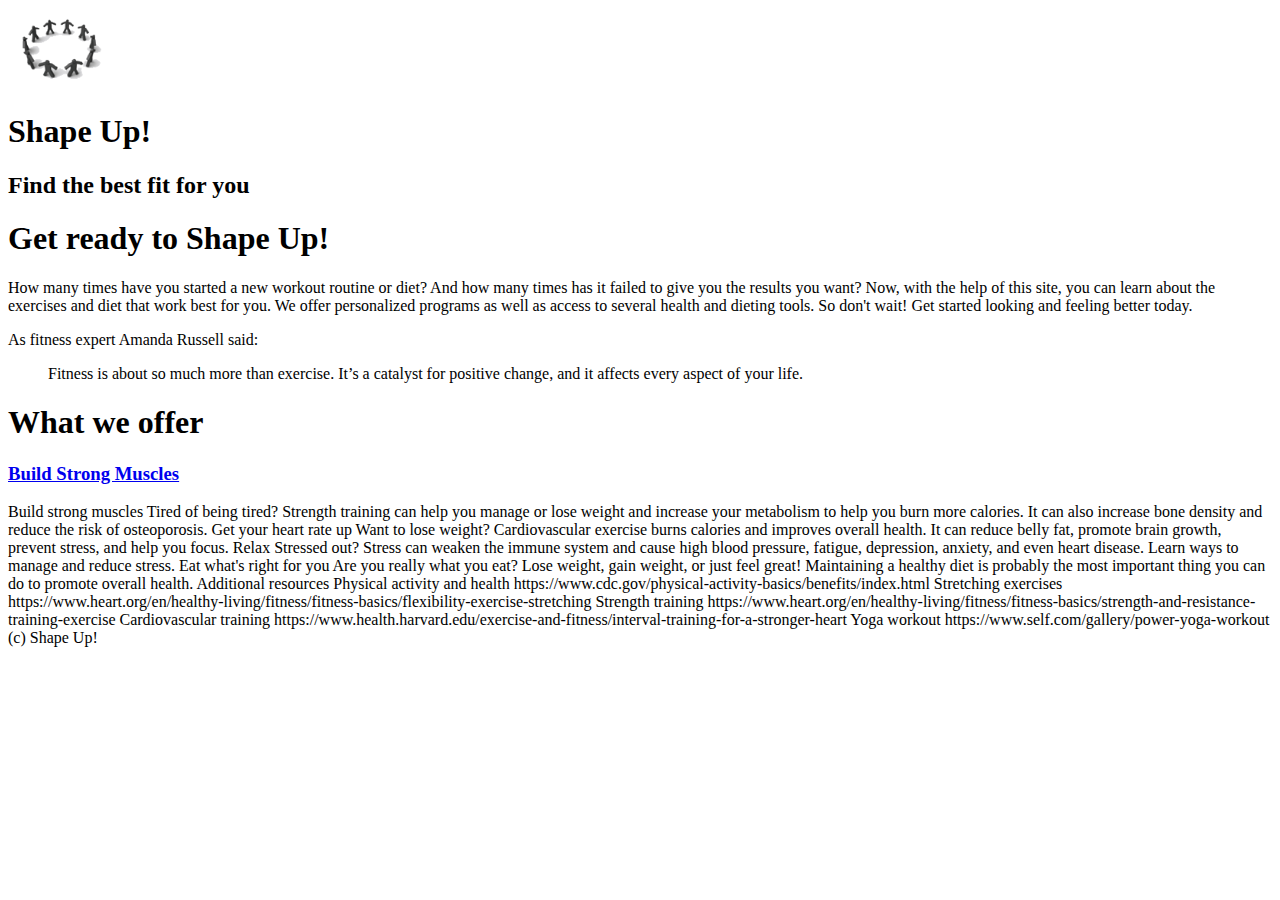
==== index.html @ ed3c3ef3 "Update index.html" ====
<!DOCTYPE html>
<html lang="en">
<head>
	<meta charset="UTF-8">
	<meta name="viewport" content="width=device-width, initial-scale=1.0">
	<title>Shape Up!</title>
	<link rel="icon" href="images/favicon.ico">
</head>

<body>
	<header>
		<img src="images/shape_up_logo.png" alt="Shape Up Logo" height="80">
		<h1>Shape Up!</h1>
		<h2>Find the best fit for you</h2>
	</header>
	<main>
		<h1>Get ready to Shape Up!</h1>
		<p>How many times have you started a new workout routine or diet? And how many times has it failed to give you the results you want? Now, with the help of this site, you can learn about the exercises and diet that work best for you. We offer personalized programs as well as access to several health and dieting tools. So don't wait! Get started looking and feeling better today.</p>
		<p>As fitness expert Amanda Russell said:<blockquote>Fitness is about so much more than exercise. It’s a catalyst for positive change, and it affects every aspect of your life.</blockquote></p>
		<section>
			<h1>What we offer</h1>
			<h3><a href="strength/strength.html">Build Strong Muscles</a></h3>
		</section>
	</main>

	
</body>
</html>












Build strong muscles
Tired of being tired? Strength training can help you manage or lose weight and increase your metabolism to help you burn more calories. It can also increase bone density and reduce the risk of osteoporosis.

Get your heart rate up
Want to lose weight? Cardiovascular exercise burns calories and improves overall health. It can reduce belly fat, promote brain growth, prevent stress, and help you focus.

Relax
Stressed out? Stress can weaken the immune system and cause high blood pressure, fatigue, depression, anxiety, and even heart disease. Learn ways to manage and reduce stress.

Eat what's right for you
Are you really what you eat? Lose weight, gain weight, or just feel great! Maintaining a healthy diet is probably the most important thing you can do to promote overall health.

Additional resources

Physical activity and health
https://www.cdc.gov/physical-activity-basics/benefits/index.html

Stretching exercises
https://www.heart.org/en/healthy-living/fitness/fitness-basics/flexibility-exercise-stretching

Strength training
https://www.heart.org/en/healthy-living/fitness/fitness-basics/strength-and-resistance-training-exercise

Cardiovascular training
https://www.health.harvard.edu/exercise-and-fitness/interval-training-for-a-stronger-heart

Yoga workout
https://www.self.com/gallery/power-yoga-workout

(c) Shape Up!
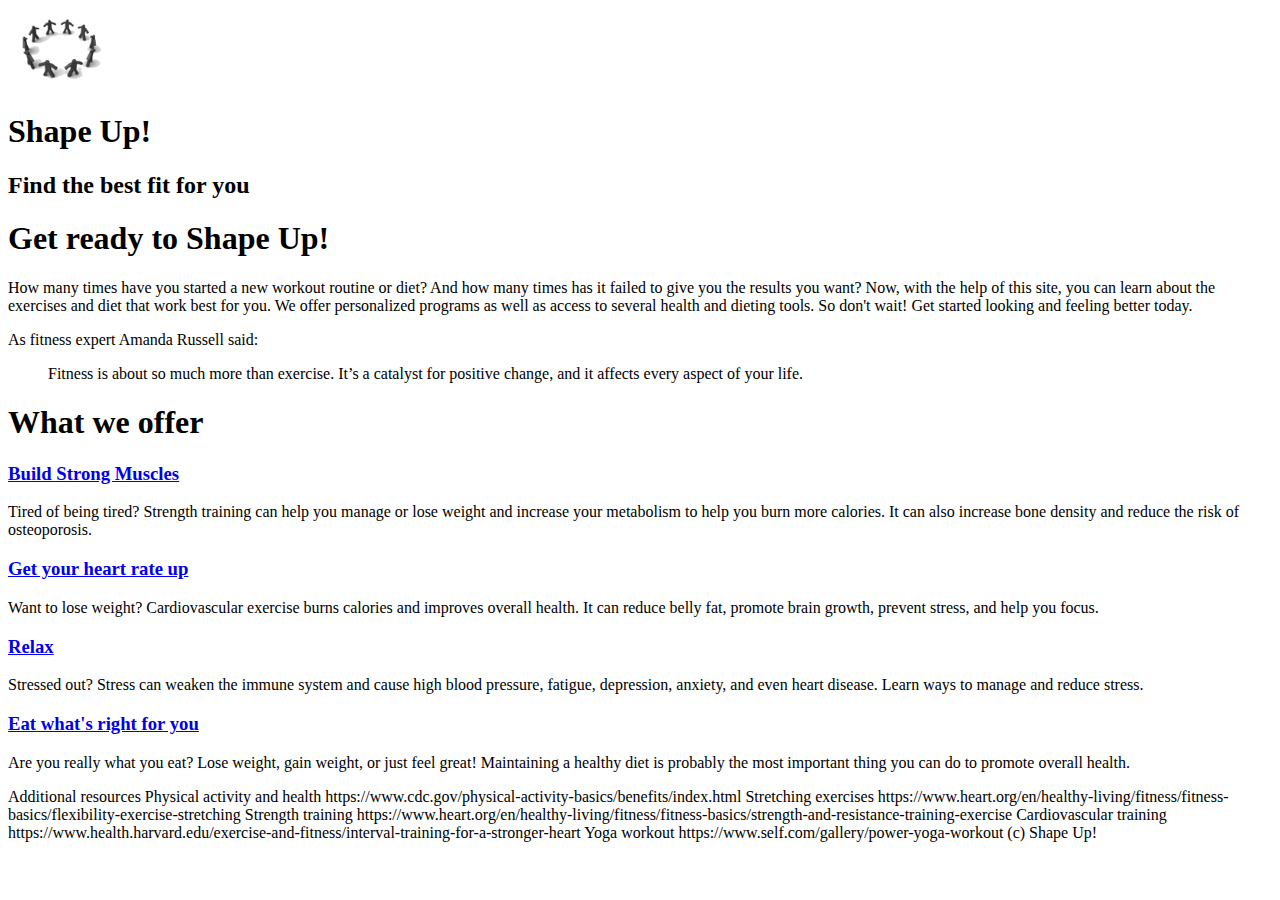
==== commit c995a325: "Update index.html" ====
--- a/index.html
+++ b/index.html
@@ -19,7 +19,20 @@
 		<p>As fitness expert Amanda Russell said:<blockquote>Fitness is about so much more than exercise. It’s a catalyst for positive change, and it affects every aspect of your life.</blockquote></p>
 		<section>
 			<h1>What we offer</h1>
+			
 			<h3><a href="strength/strength.html">Build Strong Muscles</a></h3>
+			<p>Tired of being tired? Strength training can help you manage or lose weight and increase your metabolism to help you burn more calories. It can also increase bone density and reduce the risk of osteoporosis.</p>
+
+			<h3><a href="cardio/cardio.html">Get your heart rate up</a></h3>
+			<p>Want to lose weight? Cardiovascular exercise burns calories and improves overall health. It can reduce belly fat, promote brain growth, prevent stress, and help you focus.</p>
+
+			<h3><a href="stress/stress.html">Relax</a></h3>
+			<p>Stressed out? Stress can weaken the immune system and cause high blood pressure, fatigue, depression, anxiety, and even heart disease. Learn ways to manage and reduce stress.</p>
+
+			<h3><a href="diet/diet.html">Eat what's right for you</a></h3>
+			<p>Are you really what you eat? Lose weight, gain weight, or just feel great! Maintaining a healthy diet is probably the most important thing you can do to promote overall health.</p>
+
+			
 		</section>
 	</main>
 
@@ -31,24 +44,6 @@
 
 
 
-
-
-
-
-
-
-
-Build strong muscles
-Tired of being tired? Strength training can help you manage or lose weight and increase your metabolism to help you burn more calories. It can also increase bone density and reduce the risk of osteoporosis.
-
-Get your heart rate up
-Want to lose weight? Cardiovascular exercise burns calories and improves overall health. It can reduce belly fat, promote brain growth, prevent stress, and help you focus.
-
-Relax
-Stressed out? Stress can weaken the immune system and cause high blood pressure, fatigue, depression, anxiety, and even heart disease. Learn ways to manage and reduce stress.
-
-Eat what's right for you
-Are you really what you eat? Lose weight, gain weight, or just feel great! Maintaining a healthy diet is probably the most important thing you can do to promote overall health.
 
 Additional resources
 
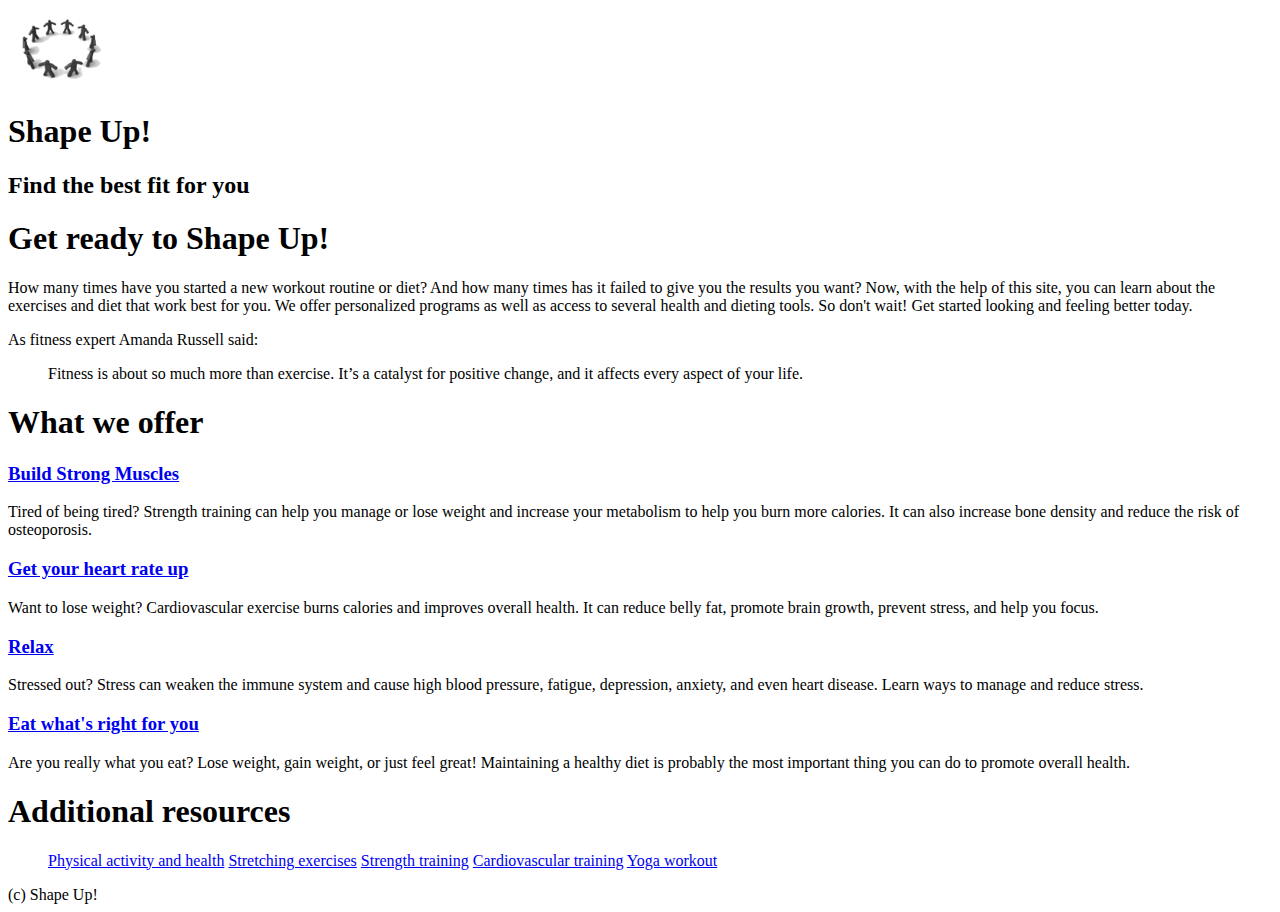
==== commit 895ce1ce: "Update index.html" ====
--- a/index.html
+++ b/index.html
@@ -14,10 +14,14 @@
 		<h2>Find the best fit for you</h2>
 	</header>
 	<main>
+
 		<h1>Get ready to Shape Up!</h1>
 		<p>How many times have you started a new workout routine or diet? And how many times has it failed to give you the results you want? Now, with the help of this site, you can learn about the exercises and diet that work best for you. We offer personalized programs as well as access to several health and dieting tools. So don't wait! Get started looking and feeling better today.</p>
-		<p>As fitness expert Amanda Russell said:<blockquote>Fitness is about so much more than exercise. It’s a catalyst for positive change, and it affects every aspect of your life.</blockquote></p>
+		<p>As fitness expert Amanda Russell said:</p>
+		
 		<section>
+			<p><blockquote>Fitness is about so much more than exercise. It’s a catalyst for positive change, and it affects every aspect of your life.</blockquote></p>
+			
 			<h1>What we offer</h1>
 			
 			<h3><a href="strength/strength.html">Build Strong Muscles</a></h3>
@@ -31,9 +35,17 @@
 
 			<h3><a href="diet/diet.html">Eat what's right for you</a></h3>
 			<p>Are you really what you eat? Lose weight, gain weight, or just feel great! Maintaining a healthy diet is probably the most important thing you can do to promote overall health.</p>
-
-			
 		</section>
+		<aside>
+			<h1>Additional resources</h1>
+			<ul>
+				<il><a href="https://www.cdc.gov/physical-activity-basics/benefits/index.html">Physical activity and health</a></il>
+				<il><a href="https://www.heart.org/en/healthy-living/fitness/fitness-basics/flexibility-exercise-stretching">Stretching exercises</a></il>
+				<il><a href="https://www.heart.org/en/healthy-living/fitness/fitness-basics/strength-and-resistance-training-exercise">Strength training</a></il>
+				<il><a href="https://www.health.harvard.edu/exercise-and-fitness/interval-training-for-a-stronger-heart">Cardiovascular training</a></il>
+				<il><a href="https://www.self.com/gallery/power-yoga-workout">Yoga workout</a></il>
+			</ul>
+		</aside>
 	</main>
 
 	
@@ -42,24 +54,4 @@
 
 
 
-
-
-
-Additional resources
-
-Physical activity and health
-https://www.cdc.gov/physical-activity-basics/benefits/index.html
-
-Stretching exercises
-https://www.heart.org/en/healthy-living/fitness/fitness-basics/flexibility-exercise-stretching
-
-Strength training
-https://www.heart.org/en/healthy-living/fitness/fitness-basics/strength-and-resistance-training-exercise
-
-Cardiovascular training
-https://www.health.harvard.edu/exercise-and-fitness/interval-training-for-a-stronger-heart
-
-Yoga workout
-https://www.self.com/gallery/power-yoga-workout
-
 (c) Shape Up!
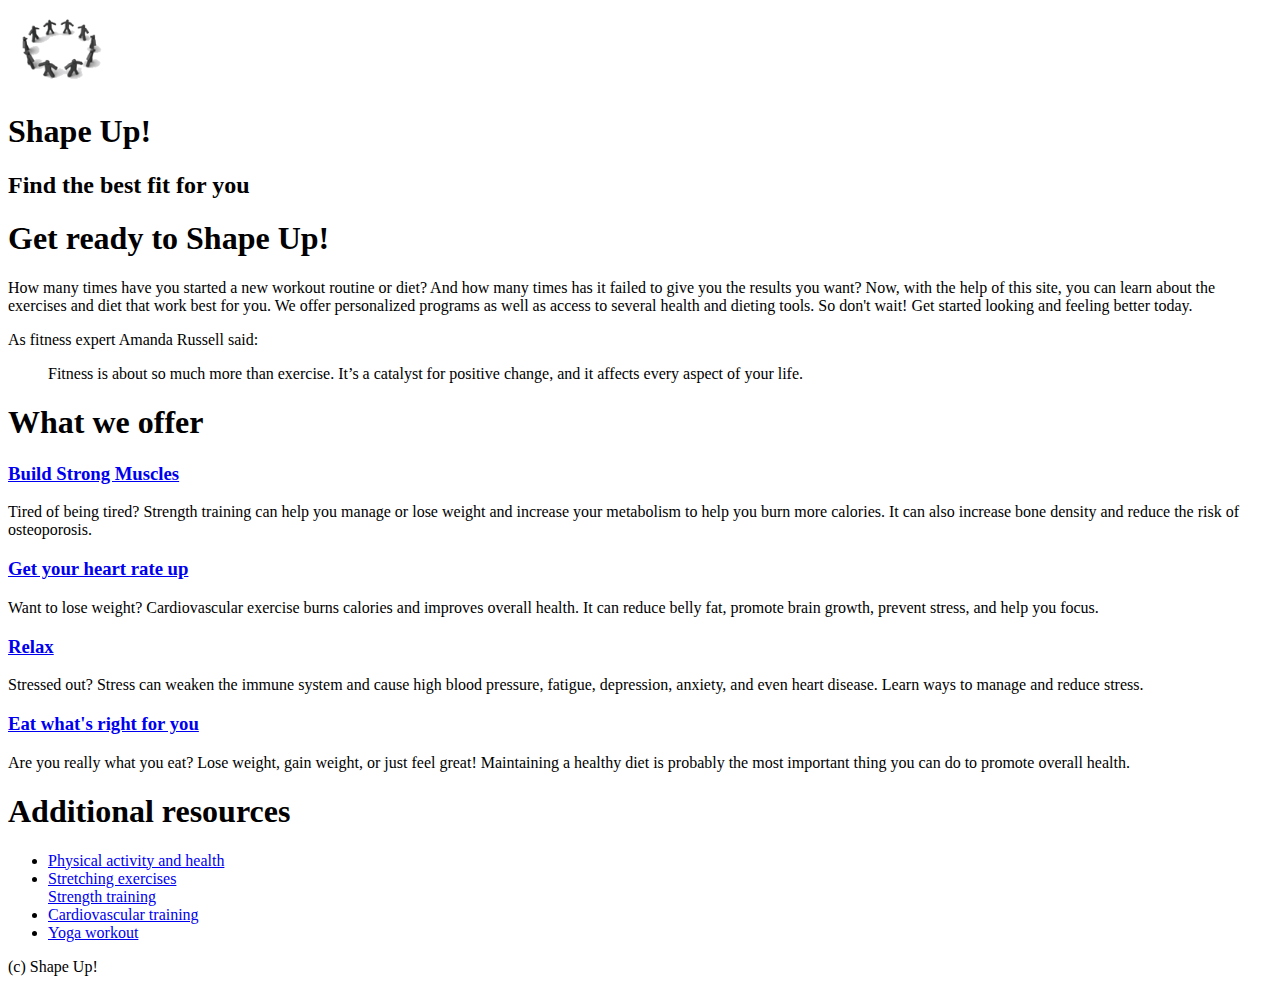
==== commit 8bff56fd: "Update index.html" ====
--- a/index.html
+++ b/index.html
@@ -39,11 +39,11 @@
 		<aside>
 			<h1>Additional resources</h1>
 			<ul>
-				<il><a href="https://www.cdc.gov/physical-activity-basics/benefits/index.html">Physical activity and health</a></il>
-				<il><a href="https://www.heart.org/en/healthy-living/fitness/fitness-basics/flexibility-exercise-stretching">Stretching exercises</a></il>
-				<il><a href="https://www.heart.org/en/healthy-living/fitness/fitness-basics/strength-and-resistance-training-exercise">Strength training</a></il>
-				<il><a href="https://www.health.harvard.edu/exercise-and-fitness/interval-training-for-a-stronger-heart">Cardiovascular training</a></il>
-				<il><a href="https://www.self.com/gallery/power-yoga-workout">Yoga workout</a></il>
+				<li><a href="https://www.cdc.gov/physical-activity-basics/benefits/index.html">Physical activity and health</a></li>
+				<li><a href="https://www.heart.org/en/healthy-living/fitness/fitness-basics/flexibility-exercise-stretching">Stretching exercises</a></li>
+				<il><a href="https://www.heart.org/en/healthy-living/fitness/fitness-basics/strength-and-resistance-training-exercise">Strength training</a></li>
+				<li><a href="https://www.health.harvard.edu/exercise-and-fitness/interval-training-for-a-stronger-heart">Cardiovascular training</a></li>
+				<li><a href="https://www.self.com/gallery/power-yoga-workout">Yoga workout</a></li>
 			</ul>
 		</aside>
 	</main>
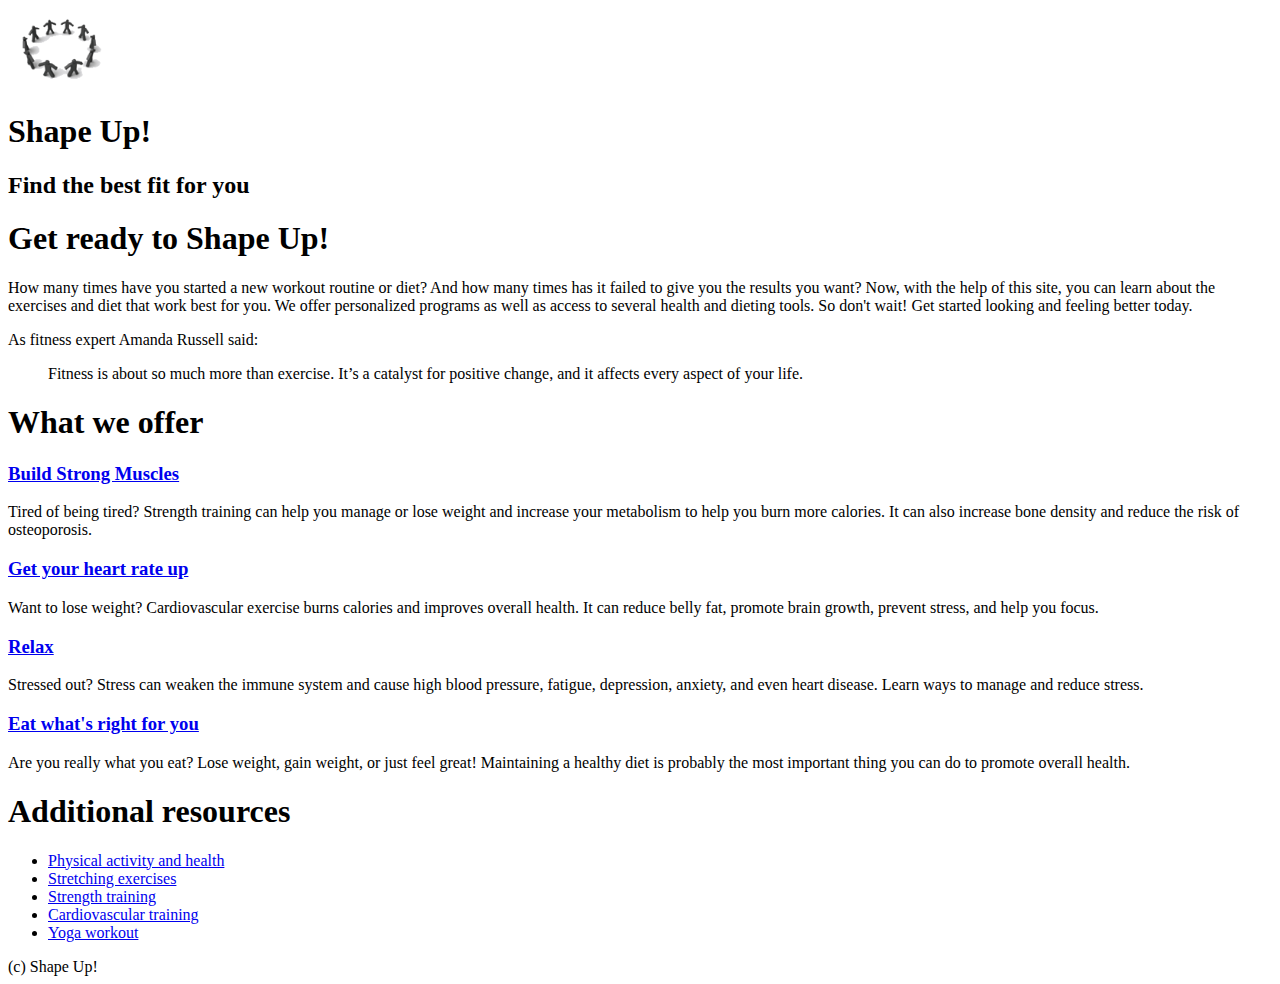
==== commit 35d6f696: "Update index.html" ====
--- a/index.html
+++ b/index.html
@@ -41,7 +41,7 @@
 			<ul>
 				<li><a href="https://www.cdc.gov/physical-activity-basics/benefits/index.html">Physical activity and health</a></li>
 				<li><a href="https://www.heart.org/en/healthy-living/fitness/fitness-basics/flexibility-exercise-stretching">Stretching exercises</a></li>
-				<il><a href="https://www.heart.org/en/healthy-living/fitness/fitness-basics/strength-and-resistance-training-exercise">Strength training</a></li>
+				<li><a href="https://www.heart.org/en/healthy-living/fitness/fitness-basics/strength-and-resistance-training-exercise">Strength training</a></li>
 				<li><a href="https://www.health.harvard.edu/exercise-and-fitness/interval-training-for-a-stronger-heart">Cardiovascular training</a></li>
 				<li><a href="https://www.self.com/gallery/power-yoga-workout">Yoga workout</a></li>
 			</ul>
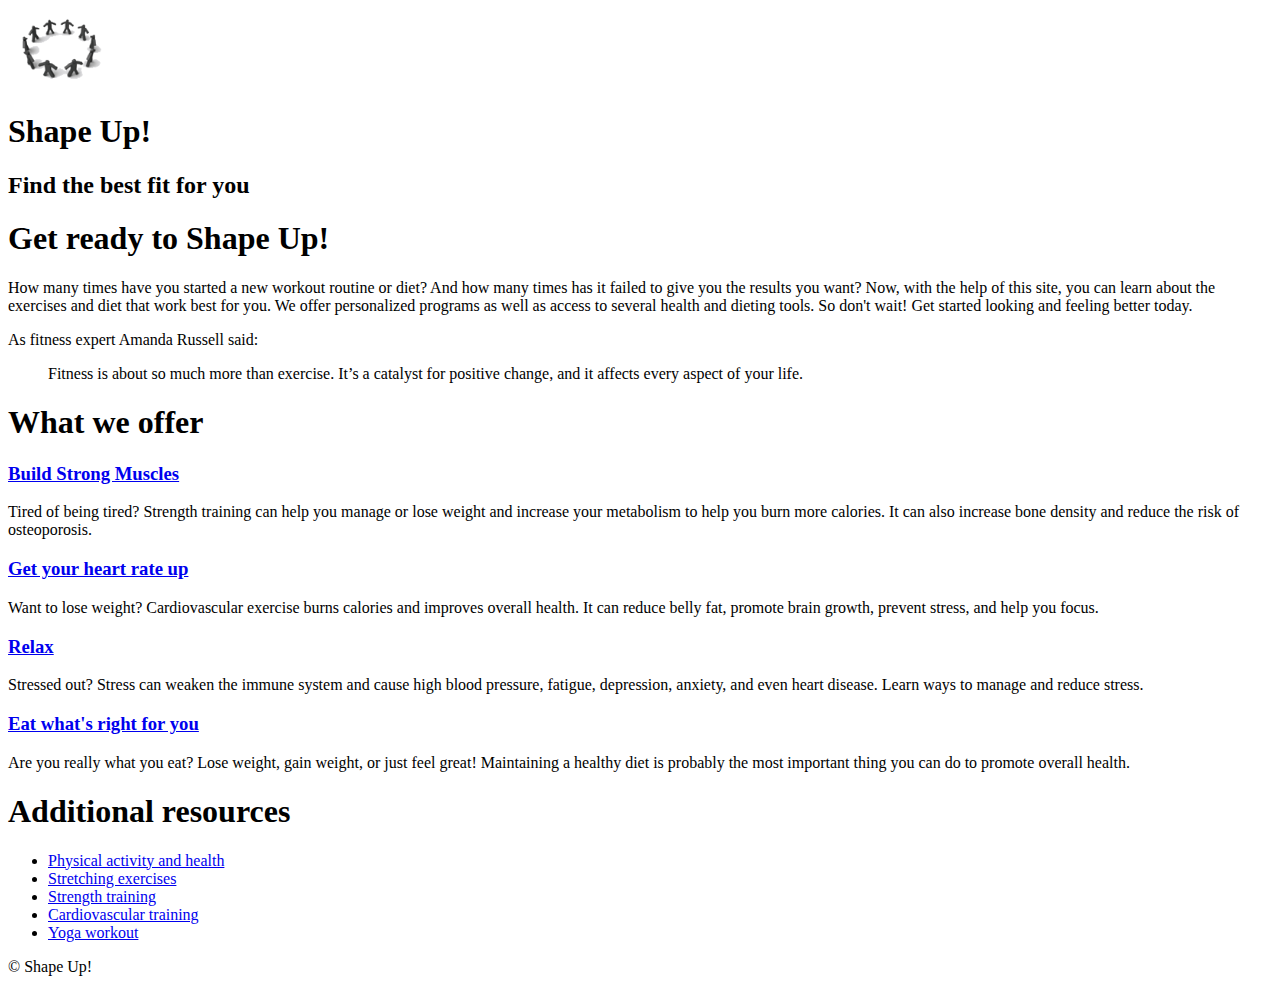
==== commit c8b91023: "Update index.html" ====
--- a/index.html
+++ b/index.html
@@ -47,11 +47,13 @@
 			</ul>
 		</aside>
 	</main>
-
+	<footer>
+		<p>&copy; Shape Up!</p>
+	</footer>
 	
 </body>
 </html>
 
 
 
-(c) Shape Up!
+
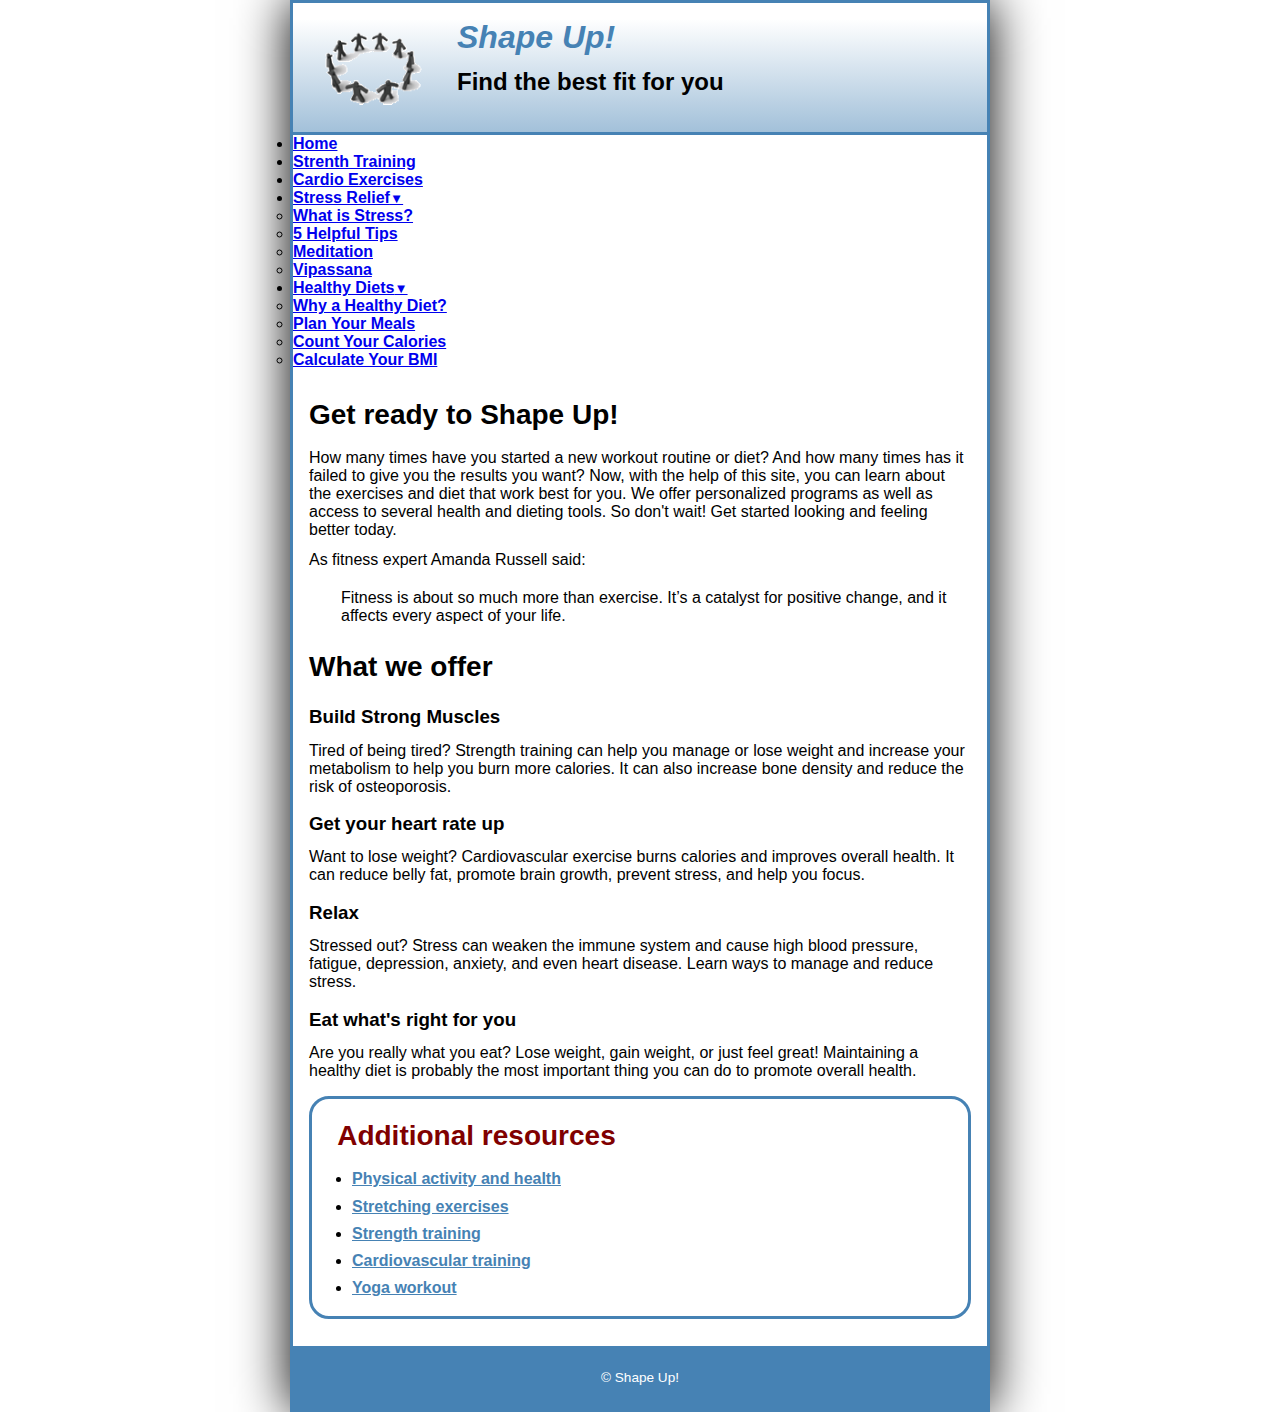
==== commit eb2360ac: "Update index.html" ====
--- a/index.html
+++ b/index.html
@@ -5,7 +5,9 @@
 	<meta name="viewport" content="width=device-width, initial-scale=1.0">
 	<title>Shape Up!</title>
 	<link rel="icon" href="images/favicon.ico">
+	<link rel="stylesheet" href="styles/main.css">
 </head>
+
 
 <body>
 	<header>
@@ -13,27 +15,52 @@
 		<h1>Shape Up!</h1>
 		<h2>Find the best fit for you</h2>
 	</header>
+	<nav class="navbar">
+		<ul class="menu">
+			<li><a href="index.html" class="current">Home</a></li>
+			<li><a href="strength/strength.html">Strenth Training</a></li>
+			<li><a href="cardio/cardio.html">Cardio Exercises</a></li>
+			<li><a href="stress/stress.html">Stress Relief<small>&#9660;</small></a>
+				<ul class="submenu">
+					<li><a href="stress/stress.html">What is Stress?</a></li>
+					<li><a href="stress/tips.html">5 Helpful Tips</a></li>
+					<li><a href="stress/meditate.html">Meditation</a></li>
+					<li><a href="stress/vipassana.html">Vipassana</a></li>
+				</ul>
+			</li> 
+			<li><a href="diet/diet.html">Healthy Diets<small>&#9660;</small></a>
+				<ul class="submenu">
+					<li><a href="diet/diet.html">Why a Healthy Diet?</a></li>
+					<li><a href="diet/meals.html">Plan Your Meals</a></li>
+					<li><a href="diet/calories.html">Count Your Calories</a></li>	
+					<li><a href="diet/bmi.html">Calculate Your BMI</a></li>	
+				</ul> 
+			</li>
+		</ul>
+	</nav>
+
+
+
+
 	<main>
-
-		<h1>Get ready to Shape Up!</h1>
-		<p>How many times have you started a new workout routine or diet? And how many times has it failed to give you the results you want? Now, with the help of this site, you can learn about the exercises and diet that work best for you. We offer personalized programs as well as access to several health and dieting tools. So don't wait! Get started looking and feeling better today.</p>
-		<p>As fitness expert Amanda Russell said:</p>
-		
 		<section>
+			<h1>Get ready to Shape Up!</h1>
+			<p>How many times have you started a new workout routine or diet? And how many times has it failed to give you the results you want? Now, with the help of this site, you can learn about the exercises and diet that work best for you. We offer personalized programs as well as access to several health and dieting tools. So don't wait! Get started looking and feeling better today.</p>
+			<p>As fitness expert Amanda Russell said:</p>
 			<p><blockquote>Fitness is about so much more than exercise. It’s a catalyst for positive change, and it affects every aspect of your life.</blockquote></p>
 			
 			<h1>What we offer</h1>
 			
-			<h3><a href="strength/strength.html">Build Strong Muscles</a></h3>
+			<h3>Build Strong Muscles</h3>
 			<p>Tired of being tired? Strength training can help you manage or lose weight and increase your metabolism to help you burn more calories. It can also increase bone density and reduce the risk of osteoporosis.</p>
 
-			<h3><a href="cardio/cardio.html">Get your heart rate up</a></h3>
+			<h3>Get your heart rate up</h3>
 			<p>Want to lose weight? Cardiovascular exercise burns calories and improves overall health. It can reduce belly fat, promote brain growth, prevent stress, and help you focus.</p>
 
-			<h3><a href="stress/stress.html">Relax</a></h3>
+			<h3>Relax</h3>
 			<p>Stressed out? Stress can weaken the immune system and cause high blood pressure, fatigue, depression, anxiety, and even heart disease. Learn ways to manage and reduce stress.</p>
 
-			<h3><a href="diet/diet.html">Eat what's right for you</a></h3>
+			<h3>Eat what's right for you</h3>
 			<p>Are you really what you eat? Lose weight, gain weight, or just feel great! Maintaining a healthy diet is probably the most important thing you can do to promote overall health.</p>
 		</section>
 		<aside>
@@ -53,7 +80,3 @@
 	
 </body>
 </html>
-
-
-
-
--- a/styles/main.css
+++ b/styles/main.css
@@ -0,0 +1,106 @@
+* {
+    margin: 0;
+    padding: 0;
+    box-sizing: border-box;
+}
+
+
+
+
+body {
+    font-family: Arial, Helvetica, sans-serif;
+    width: 700px;
+    border: 3px solid steelblue ;
+    box-shadow: 0 0 50px black;
+    margin: 0 auto;
+  }
+
+  a { font-weight: bold; 
+    }
+  
+  h1 { font-size: 175%; }
+
+header { 
+    padding-bottom: 1.5em;
+    background-image: linear-gradient(to bottom, white 0%, steelblue 200%); 
+    border-bottom: 3px solid steelblue;
+}
+
+
+  
+header h1 { color: steelblue;
+             font-style: italic;
+             font-size: 200%;
+}
+  
+header img { 
+    float: left;
+    height: 6em;
+    padding-left: 1em;
+ }
+  
+header h1 { 
+    text-indent: 20px;
+    margin-top: .5em ;
+ }
+
+  
+header h2 { text-indent: 20px; }
+
+main h1, p { padding: .25em 0; }
+
+blockquote { padding-left: 2em; }
+  
+section a { color: maroon; }
+  
+section a:hover, section a:focus { color: steelblue }
+
+main { 
+    margin: 1em; 
+}
+
+section h1, h2, h3 {
+    padding: .5em 0;
+}
+
+section p { padding-bottom: .5em; }
+
+section p:last-child { padding-bottom: 1em; }
+
+aside { 
+    border: 3px solid steelblue;
+    border-radius: 20px 20px 20px 20px ;
+}
+  
+  aside h1 { 
+    color: maroon; 
+    margin-left: .9em;
+    margin-top: .5em;
+    margin-bottom: .25em;
+    
+}
+  
+aside ul { 
+    line-height: 1.5;
+}
+
+aside li { 
+    padding: .1em 0; 
+    margin-left: 2.5em;
+
+}
+
+aside li:last-child { padding-bottom: 1em;}
+  
+aside a { color: steelblue; }
+  
+aside a:hover, aside a:focus { color: maroon; }
+  
+footer { 
+        font-size: 85%;
+        text-align: center;
+        background-color: steelblue;
+        color: white;
+        padding: 1.5em 0;
+        margin-top: 2em;
+}
